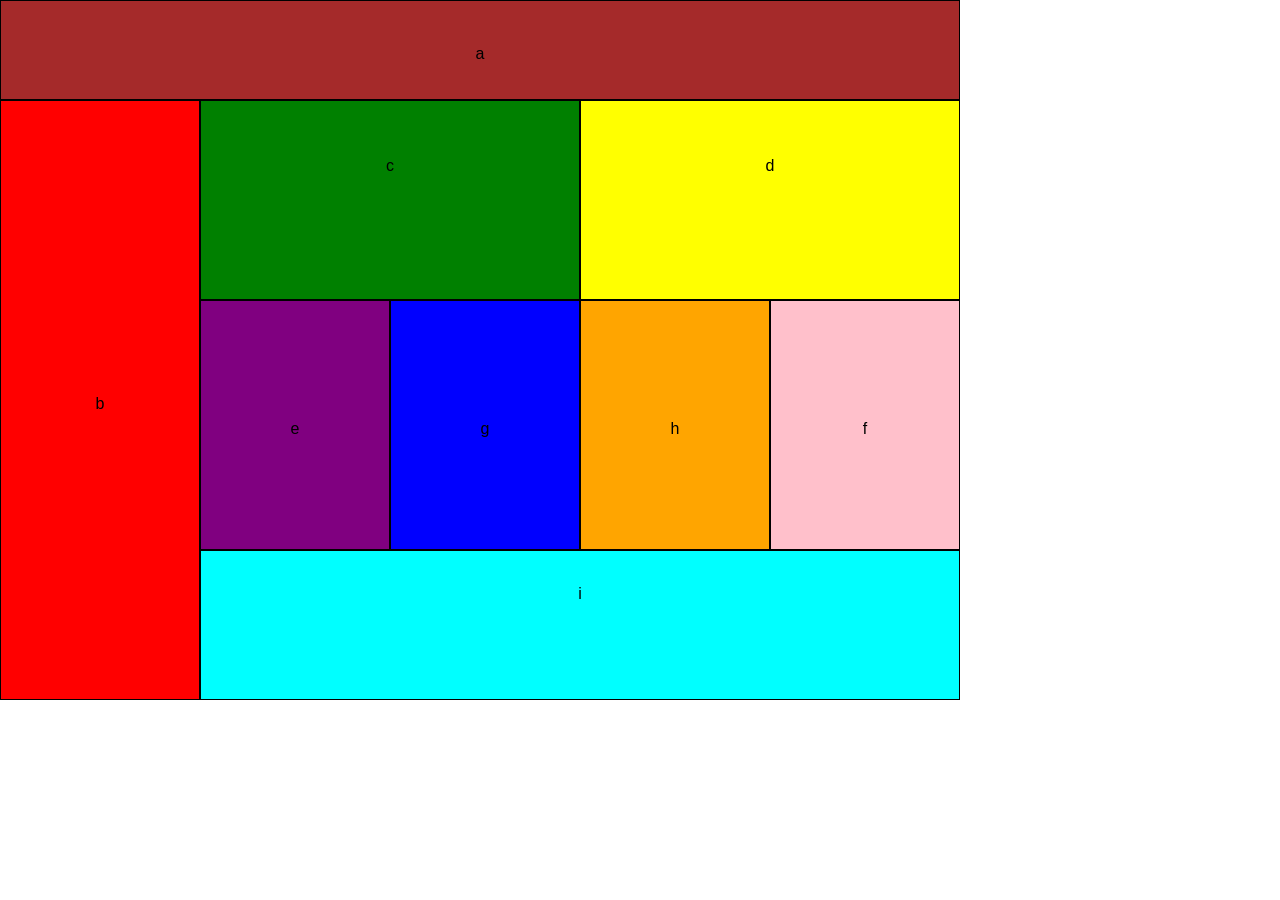
==== index.html @ e71e0d7b "lab finished" ====
<!DOCTYPE <!DOCTYPE html>
<html>

<head>
  <meta charset="utf-8">
  <meta name="viewport" content="width=device-width, initial-scale=1">
  <link rel="stylesheet" href="./styles/reset.css">
  <link rel="stylesheet" href="./styles/base.css">
  <link rel="stylesheet" href="./styles/layout.css">
  <link rel="stylesheet" href="./styles/module.css">
</head>

<body>
    <div id="a">a</div>
    <section id="main-block">
        <div id="b">b</div>
        <section id="two-block">
            <div id="c">c</div>
            <div id="d">d</div>
        </section id="four-block">
            <section id="side-by-side-1">
                <div id="e">e</div>
                <div id="f">f</div>
            </section>
            <section id="side-by-side-2">
                <div id="g">g</div>
                <div id="h">h</div>
        </section> 
        <div id="i">i</div> 
    </section>
</body>

</html>
---- styles/base.css ----
body {
  text-align: center;
  font-family: Arial, Helvetica, sans-serif;
}
  
div {
  border: solid 1px black;
  box-sizing: border-box; 
}
---- styles/layout.css ----
@media (max-width: 768px) {
    #a, #b, #c, #d, #i {
        width: 480px;
    }

    #a {
    height: 75px;
    padding-top: 30px;
    }

    #b {
    height: 150px;
    padding-top: 75px;
    }

    #side-by-side-1, #side-by-side-2 {
        width: 480px;
    }

    #c, #d {
    height: 125px;
    padding-top: 57px;
    }

    #e, #g {
    float: left;
    }

    #f, #h {
    float: right;
    }

    #e, #f, #g, #h {
    width: 240px;
    height: 250px;
    padding-top: 122px;
    }

    #i {
    height: 80px; 
    clear: both;
    padding-top: 35px;
    }
}

@media (min-width: 769px) {
    body{
        width: 960px;
    }
    #a {
    width: 960px;
    height: 100px;
    padding-top: 45px;
    }

    #b {
    width: 200px;
    height: 600px;
    padding-top: 295px;
    float: left;
    }

    #c {
        float: left;
    }

    #d {
        float: right;
    } 
    #c, #d {
        height: 200px;
        width: 380px;
        padding-top: 57px;
    }

    #e,#g {
        float: left;
    }

    #f, #h {
        float: right;
    }

    #e, #f, #g, #h {
    width: 190px;
    height: 250px;
    padding-top: 120px;
    }

    #four-block {
        width: 760px;
    }

    #i {
    height: 150px; 
    width: 760px;
    padding-top: 35px;
    float: right;
    }
}
---- styles/module.css ----
#a {
    background-color: brown;
}
#b {
    background-color: red;
}

#c {
    background-color: green;
}

#d {
    background-color: yellow;
}

#e {
    background-color: purple;
}

#f {
    background-color: pink;
}

#g {
    background-color: blue;
}

#h {
    background-color: orange;
}

#i {
    background-color: aqua;
}
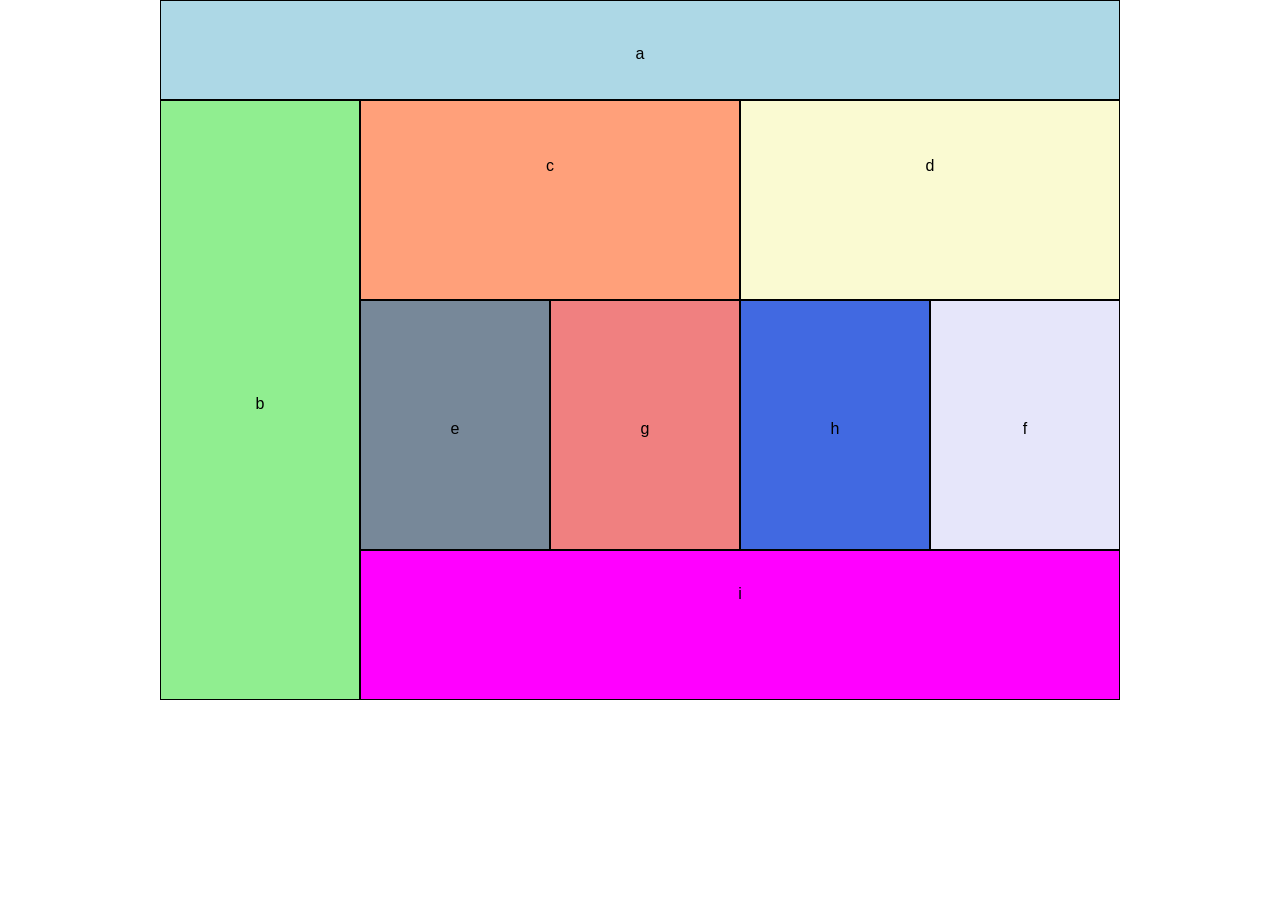
==== commit 64021d78: "centering fixed" ====
--- a/index.html
+++ b/index.html
@@ -10,7 +10,7 @@
   <link rel="stylesheet" href="./styles/module.css">
 </head>
 
-<body>
+<body class="center-screen">
     <div id="a">a</div>
     <section id="main-block">
         <div id="b">b</div>
--- a/styles/base.css
+++ b/styles/base.css
@@ -8,5 +8,14 @@
   box-sizing: border-box; 
 }  
 
+.center-screen {
+  /* display: flex;
+  flex-direction: column;*/
+  justify-content: center; 
+  align-items: center;
+  text-align: center;
+  min-height: 100vh;
+}
+
     
 
--- a/styles/layout.css
+++ b/styles/layout.css
@@ -1,4 +1,14 @@
 @media (max-width: 768px) {
+
+    .center-screen {
+        display: flex;
+        flex-direction: column;
+        justify-content: center; 
+        align-items: center;
+        text-align: center;
+        min-height: 100vh;
+      }
+      
     #a, #b, #c, #d, #i {
         width: 480px;
     }
@@ -44,8 +54,10 @@
 }
 
 @media (min-width: 769px) {
+    
     body{
         width: 960px;
+        margin: auto;
     }
     #a {
     width: 960px;
--- a/styles/module.css
+++ b/styles/module.css
@@ -1,34 +1,73 @@
-#a {
+@media (max-width: 768px) {
+    #a {
     background-color: brown;
-}
-#b {
+    }
+    #b {
     background-color: red;
+    }
+
+    #c {
+    background-color: green;
+    }
+
+    #d {
+    background-color: yellow;
+    }
+
+    #e {
+    background-color: purple;
+    }
+
+    #f {
+    background-color: pink;
+    }
+
+    #g {
+    background-color: blue;
+    }
+
+    #h {
+    background-color: orange;
+    }
+
+    #i {
+    background-color: aqua;
+    }
 }
 
-#c {
-    background-color: green;
-}
+@media (min-width: 769px) {
+    #a {
+    background-color: lightblue;
+    }
+    #b {
+    background-color: lightgreen;
+    }
 
-#d {
-    background-color: yellow;
-}
+    #c {
+    background-color: lightsalmon;
+    }
 
-#e {
-    background-color: purple;
-}
+    #d {
+    background-color: lightgoldenrodyellow;
+    }
 
-#f {
-    background-color: pink;
-}
+    #e {
+    background-color: lightslategray;
+    }
 
-#g {
-    background-color: blue;
-}
+    #f {
+    background-color: lavender;
+    }
 
-#h {
-    background-color: orange;
-}
+    #g {
+    background-color: lightcoral;
+    }
 
-#i {
-    background-color: aqua;
+    #h {
+    background-color: royalblue;
+    }
+
+    #i {
+    background-color: magenta;
+    }
 }
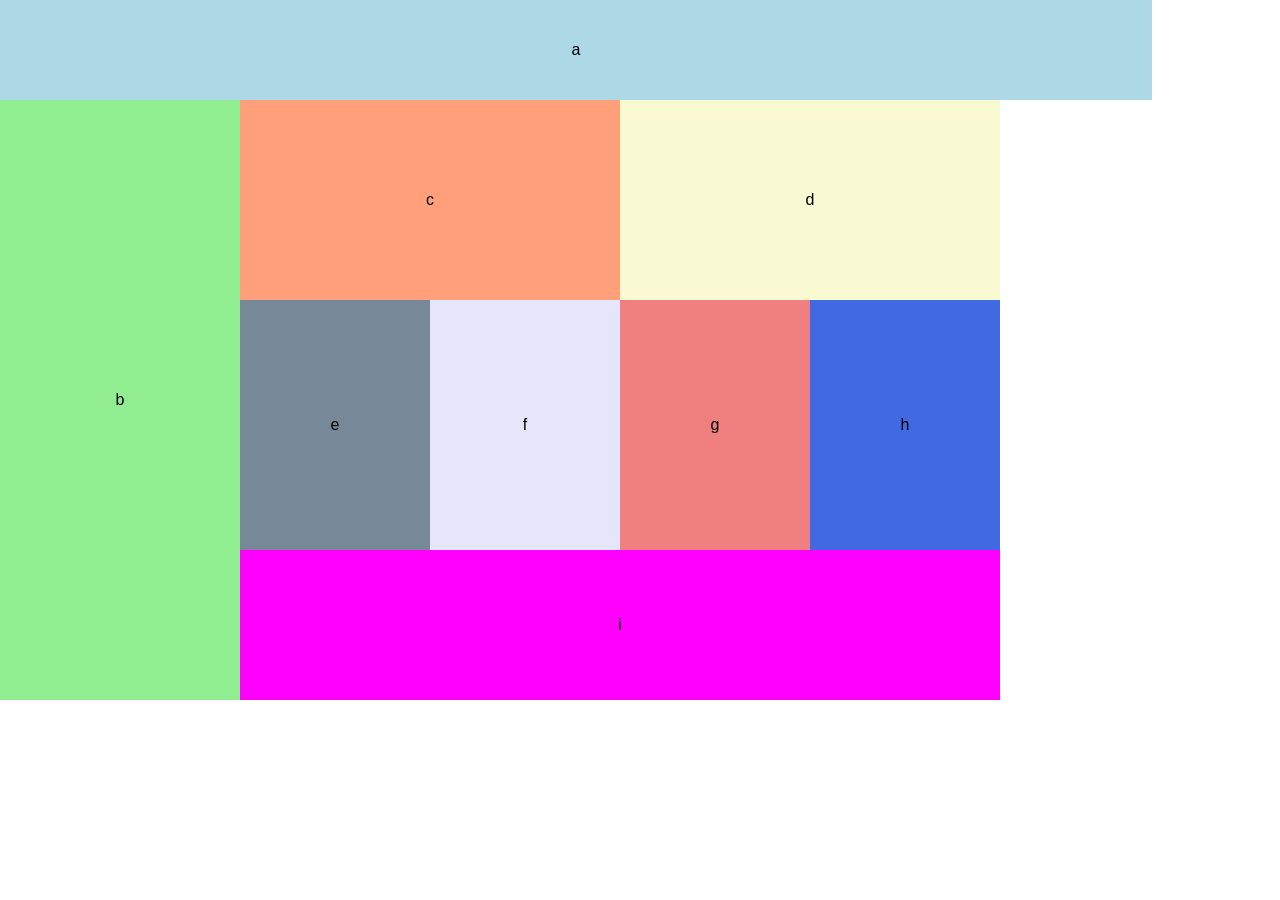
==== commit f413f97d: "moved to flexbox" ====
--- a/index.html
+++ b/index.html
@@ -5,29 +5,41 @@
   <meta charset="utf-8">
   <meta name="viewport" content="width=device-width, initial-scale=1">
   <link rel="stylesheet" href="./styles/reset.css">
-  <link rel="stylesheet" href="./styles/base.css">
-  <link rel="stylesheet" href="./styles/layout.css">
-  <link rel="stylesheet" href="./styles/module.css">
+  <link rel="stylesheet" href="./styles/base2.css">
+  <link rel="stylesheet" href="./styles/layout2.css">
+  <link rel="stylesheet" href="./styles/module2.css">
 </head>
-
-<body class="center-screen">
-    <div id="a">a</div>
-    <section id="main-block">
-        <div id="b">b</div>
-        <section id="two-block">
-            <div id="c">c</div>
-            <div id="d">d</div>
-        </section id="four-block">
-            <section id="side-by-side-1">
-                <div id="e">e</div>
-                <div id="f">f</div>
-            </section>
-            <section id="side-by-side-2">
-                <div id="g">g</div>
-                <div id="h">h</div>
-        </section> 
-        <div id="i">i</div> 
-    </section>
-</body>
-
+    <body>
+        <div class="container-1">
+            <div class="item" id="a">
+                <p>a</p>   
+            </div>
+            <div class="item" id="b">
+                <p>b</p>                 
+            </div>
+            <div class="container-2">
+                <div class="item" id="c">
+                    <p>c</p>                 
+                </div>
+                <div class="item" id="d">
+                    <p>d</p>               
+                </div>
+                <div id="e">
+                    <p>e</p> 
+                </div>  
+                <div id="f">
+                    <p>f</p>   
+                </div>
+                <div id="g">
+                    <p>g</p>   
+                </div>
+                <div id="h">
+                    <p>h</p>   
+                </div>
+                <div id="i">
+                    <p>i</p>
+                </div> 
+            </div>
+        </div>
+    </body>
 </html>
--- a/styles/base2.css
+++ b/styles/base2.css
@@ -0,0 +1,13 @@
+body {
+  text-align: center;
+  font-family: Arial, Helvetica, sans-serif;
+  width: 90%;
+}
+  
+/* div {
+  border: solid 1px black;
+  box-sizing: border-box; 
+}   */
+
+
+
--- a/styles/layout2.css
+++ b/styles/layout2.css
@@ -0,0 +1,100 @@
+@media (max-width: 768px) {
+
+    .container-1 {
+        display: flex;
+        flex-direction: row;
+        flex-wrap: wrap;
+        width: 480px;
+    }
+
+    .container-2 {
+        display: flex;
+        flex-direction: row;
+        flex-wrap: wrap;
+        width: 480px;
+    }
+
+    #a, #b, #c, #d, #i {
+        width: 100%;
+    }
+
+    #a {
+        height: 75px;
+    }
+
+    #b {
+        height: 150px;
+    }
+
+    #c, #d {
+        height: 125px;
+    }
+    
+    #e, #f, #g, #h {
+        width: 50%;
+        height: 250px;
+    }
+
+    #i {
+        height: 80px; 
+    }
+
+    p {
+        position: relative;
+        top: 50%;
+        transform: translateY(-50%); 
+    }
+}
+
+@media (min-width: 769px) {
+    body {
+        height: 700px;
+    }
+    .container-1 {
+        display: flex;
+        flex-wrap: wrap;
+        width: 100%;
+    }
+
+    .container-2 {
+        display: flex;
+        flex-wrap: wrap;
+        width: 79.1%;
+    }
+    
+
+    #a {
+        width: 100%;
+        height: 100px;
+    }
+
+    #b {        
+        width: 20.83%;
+        height: 600px;
+    }
+
+    #c, #d {
+        width: 380px;
+        height: 200px;
+    }
+
+    #e, #f, #g, #h {
+        width: 190px;
+        height: 250px;
+    }
+
+    /* #four-block {
+        width: 760px;
+    } */
+
+    #i {
+        width: 760px;
+        height: 150px; 
+    }
+
+    p {
+        position: relative;
+        top: 50%;
+        transform: translateY(-50%); 
+    }
+}
--- a/styles/module2.css
+++ b/styles/module2.css
@@ -0,0 +1,73 @@
+@media (max-width: 768px) {
+    #a {
+    background-color: brown;
+    }
+    #b {
+    background-color: red;
+    }
+
+    #c {
+    background-color: green;
+    }
+
+    #d {
+    background-color: yellow;
+    }
+
+    #e {
+    background-color: purple;
+    }
+
+    #f {
+    background-color: pink;
+    }
+
+    #g {
+    background-color: blue;
+    }
+
+    #h {
+    background-color: orange;
+    }
+
+    #i {
+    background-color: aqua;
+    }
+}
+
+@media (min-width: 769px) {
+    #a {
+    background-color: lightblue;
+    }
+    #b {
+    background-color: lightgreen;
+    }
+
+    #c {
+    background-color: lightsalmon;
+    }
+
+    #d {
+    background-color: lightgoldenrodyellow;
+    }
+
+    #e {
+    background-color: lightslategray;
+    }
+
+    #f {
+    background-color: lavender;
+    }
+
+    #g {
+    background-color: lightcoral;
+    }
+
+    #h {
+    background-color: royalblue;
+    }
+
+    #i {
+    background-color: magenta;
+    }
+}
